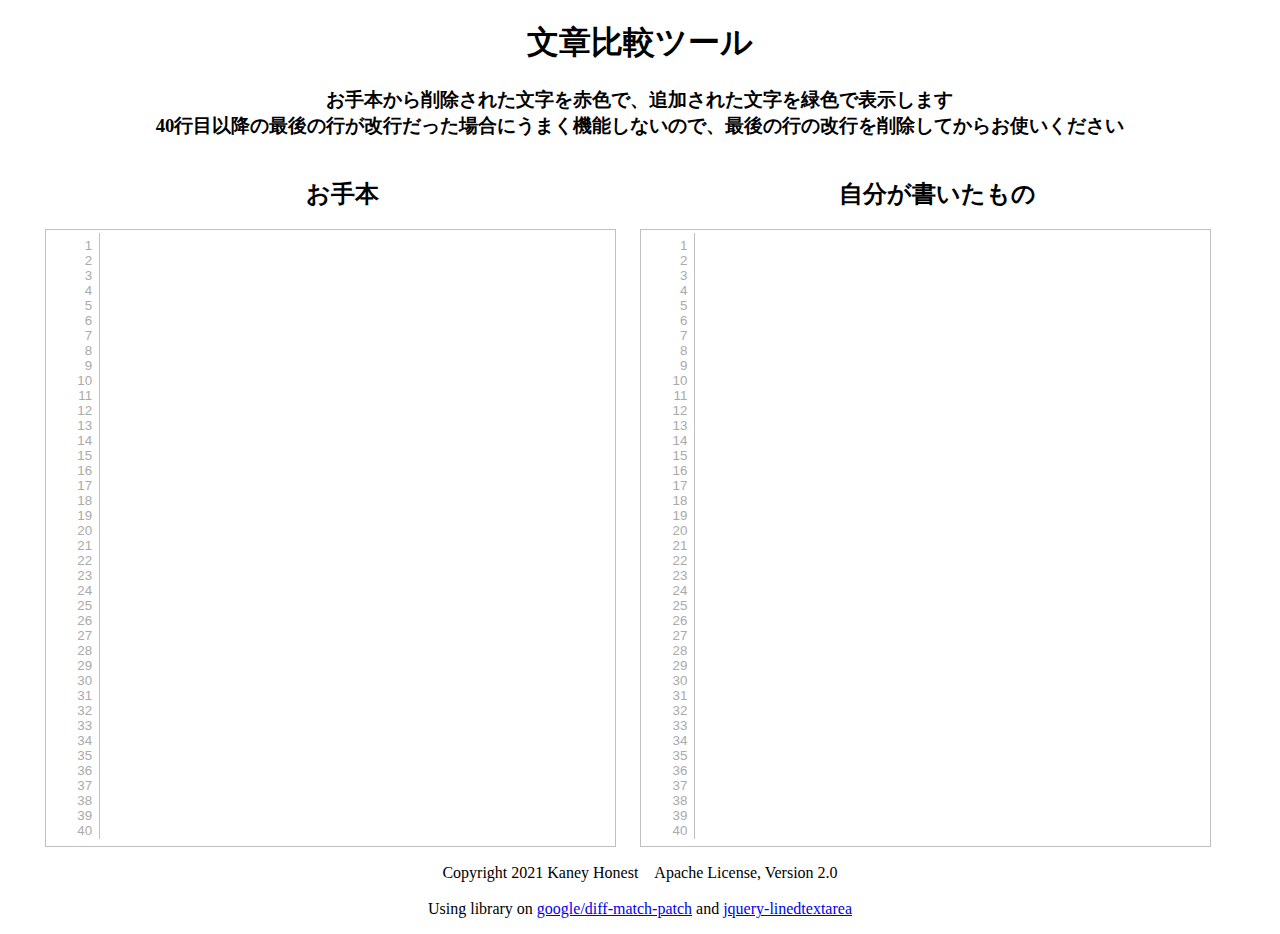
==== index.html @ 00d7fc88 "Rename typoChecker.html to index.html" ====
<!DOCTYPE html>
<html lang="ja">
<head>
  <meta charset="UTF-8">
  <meta http-equiv="X-UA-Compatible" content="IE=edge">
  <meta name="viewport" content="width=device-width, initial-scale=1.0">
  <link rel="stylesheet" href="jquery-linedtextarea-master/jquery-linedtextarea.css">
  <link rel="stylesheet" href="typoChecker.css">

  <title>文章比較ツール</title>
</head>
<body>
  <h1>文章比較ツール</h1>
  <h3>お手本から削除された文字を赤色で、追加された文字を緑色で表示します<br>40行目以降の最後の行が改行だった場合にうまく機能しないので、最後の行の改行を削除してからお使いください</h4>
  <div class="contents">
    <div class="main">
      <h2>お手本</h2>
      <textarea class="lined" id="textareaLeft" cols="50" rows="40"></textarea>
    </div>
    <div class="main">
      <h2>自分が書いたもの</h2>
      <textarea class="lined" id="textareaRight" cols="50" rows="40"></textarea>
    </div>
  </div>
  <footer>
    <p>Copyright 2021 Kaney Honest　Apache License, Version 2.0</p>
    <p>Using library on
      <a href="https://github.com/google/diff-match-patch" target="_blank">google/diff-match-patch</a> and 
      <a href="https://github.com/cotenoni/jquery-linedtextarea" target="_blank">jquery-linedtextarea</a>
    </p>
  </footer>
  
  

  <script type="text/javascript" src="jquery-3.6.0.min.js"></script>
  <script type="text/javascript" src="jquery-linedtextarea-master/jquery-linedtextarea.js"></script>
  <script type="text/javascript" src="diff-match-patch-master/javascript/diff_match_patch.js"></script>
  <script type="text/javascript" src="typoChecker.js"></script>
</body>
</html>
---- typoChecker.css ----
body {
  width: 93%;
  margin-right: auto;
  margin-left: auto;
}

h1, h2, h3 {
  text-align: center;
}

.contents {
  display: flex;
}

.main {
  width: 50%
}

textarea{
  width: 95%;
  white-space: pre-wrap;  
}

.textareaBack {
  word-break: break-word;
  overflow: auto;
  margin-top: 0.1%;
  height: 601px;
  margin-left: 60px;
  width: calc( 88.35% / 2 - 73px);
  padding: 3px;
  z-index: -1;
  position: absolute;
  font-size: 10pt;
  white-space: pre-wrap;
  line-height: 15px;
  font-family: sans-serif;
  color: initial;
}

footer {
  text-align: center;
}
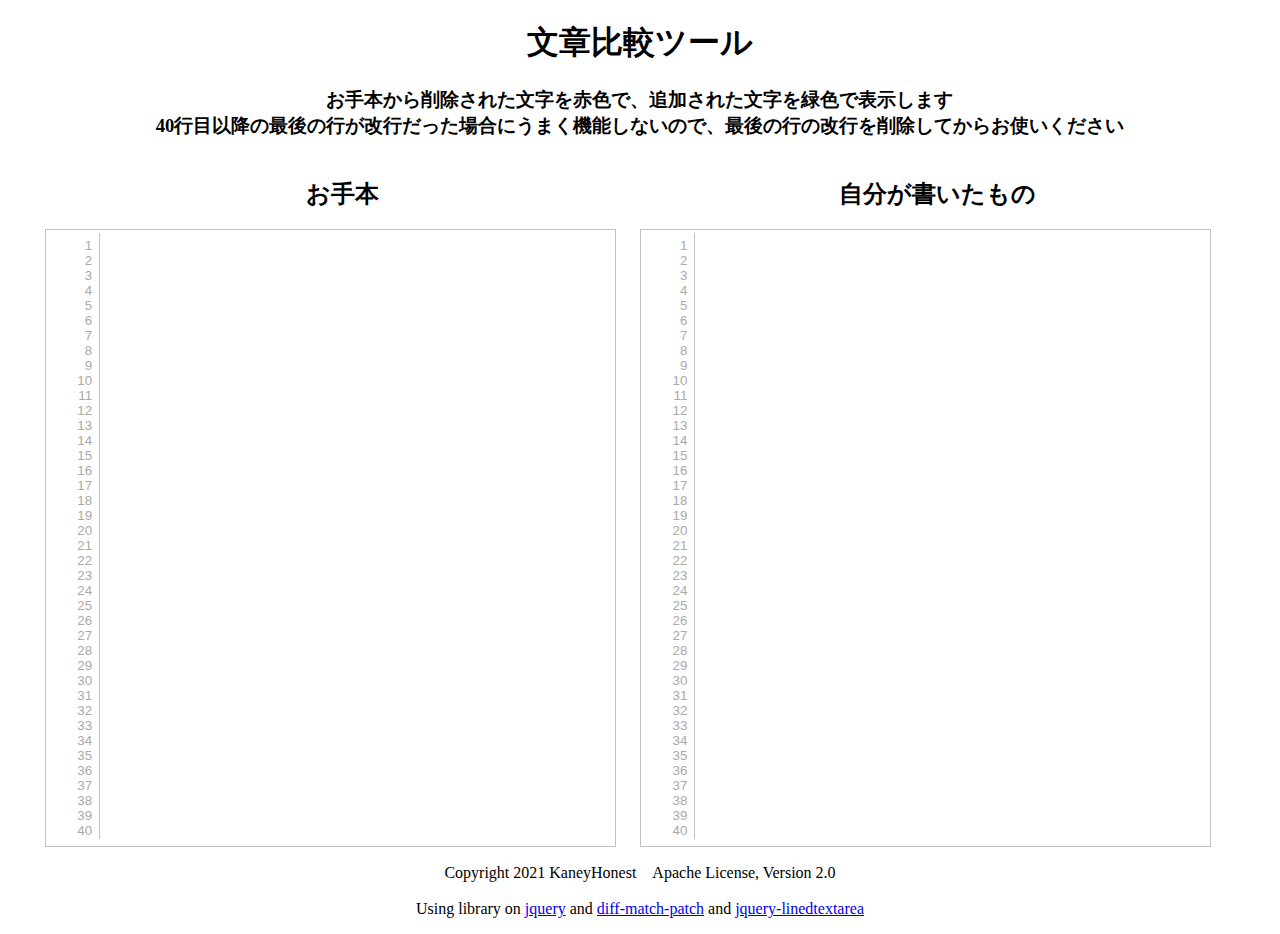
==== commit 8475a411: "fix" ====
--- a/index.html
+++ b/index.html
@@ -23,9 +23,10 @@
     </div>
   </div>
   <footer>
-    <p>Copyright 2021 Kaney Honest　Apache License, Version 2.0</p>
+    <p>Copyright 2021 KaneyHonest　Apache License, Version 2.0</p>
     <p>Using library on
-      <a href="https://github.com/google/diff-match-patch" target="_blank">google/diff-match-patch</a> and 
+      <a href="https://jquery.com" target="_blank">jquery</a> and 
+      <a href="https://github.com/google/diff-match-patch" target="_blank">diff-match-patch</a> and 
       <a href="https://github.com/cotenoni/jquery-linedtextarea" target="_blank">jquery-linedtextarea</a>
     </p>
   </footer>
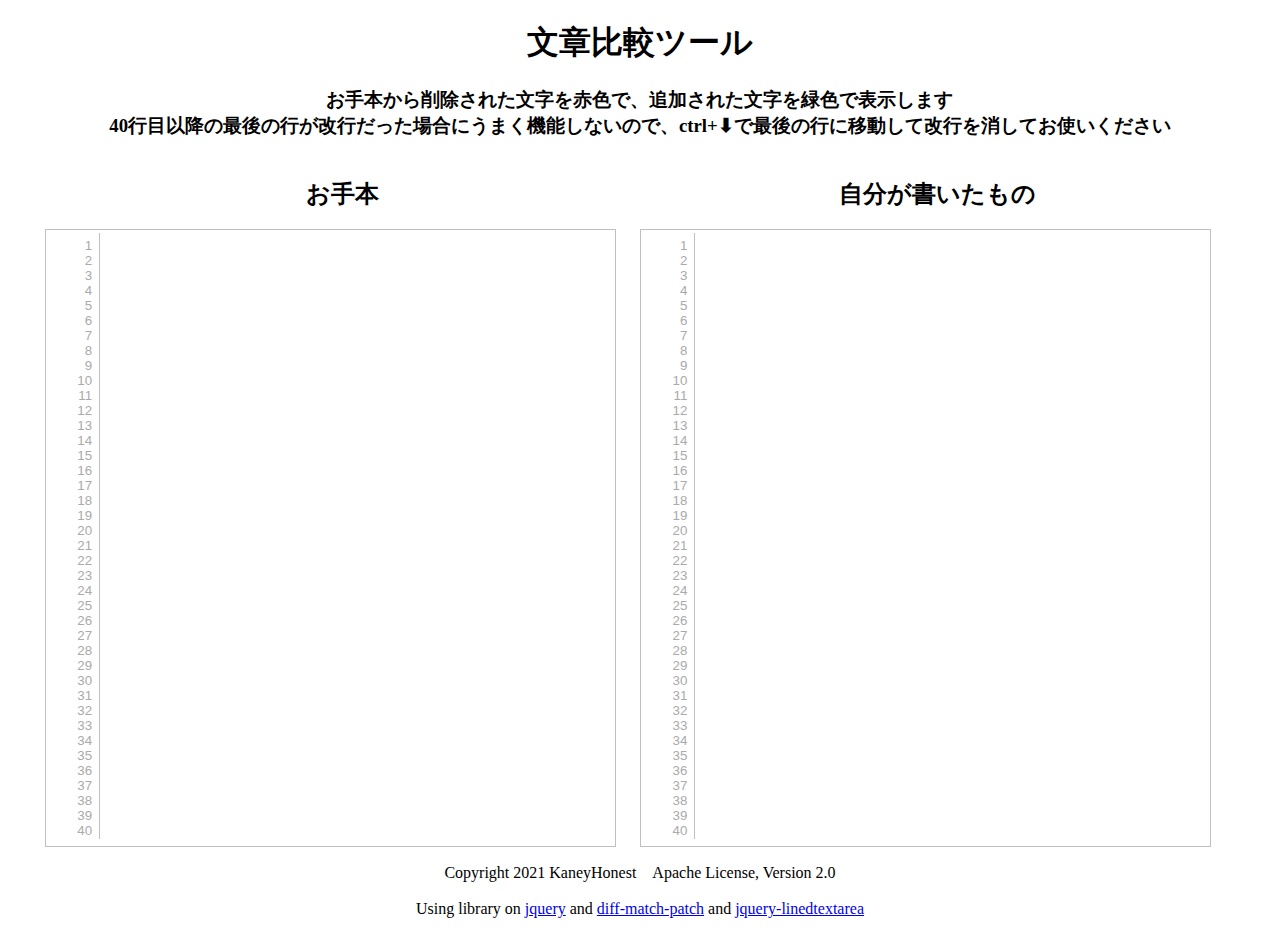
==== commit 53060afc: "add" ====
--- a/index.html
+++ b/index.html
@@ -11,7 +11,7 @@
 </head>
 <body>
   <h1>文章比較ツール</h1>
-  <h3>お手本から削除された文字を赤色で、追加された文字を緑色で表示します<br>40行目以降の最後の行が改行だった場合にうまく機能しないので、最後の行の改行を削除してからお使いください</h4>
+  <h3>お手本から削除された文字を赤色で、追加された文字を緑色で表示します<br>40行目以降の最後の行が改行だった場合にうまく機能しないので、ctrl+⬇で最後の行に移動して改行を消してお使いください</h4>
   <div class="contents">
     <div class="main">
       <h2>お手本</h2>
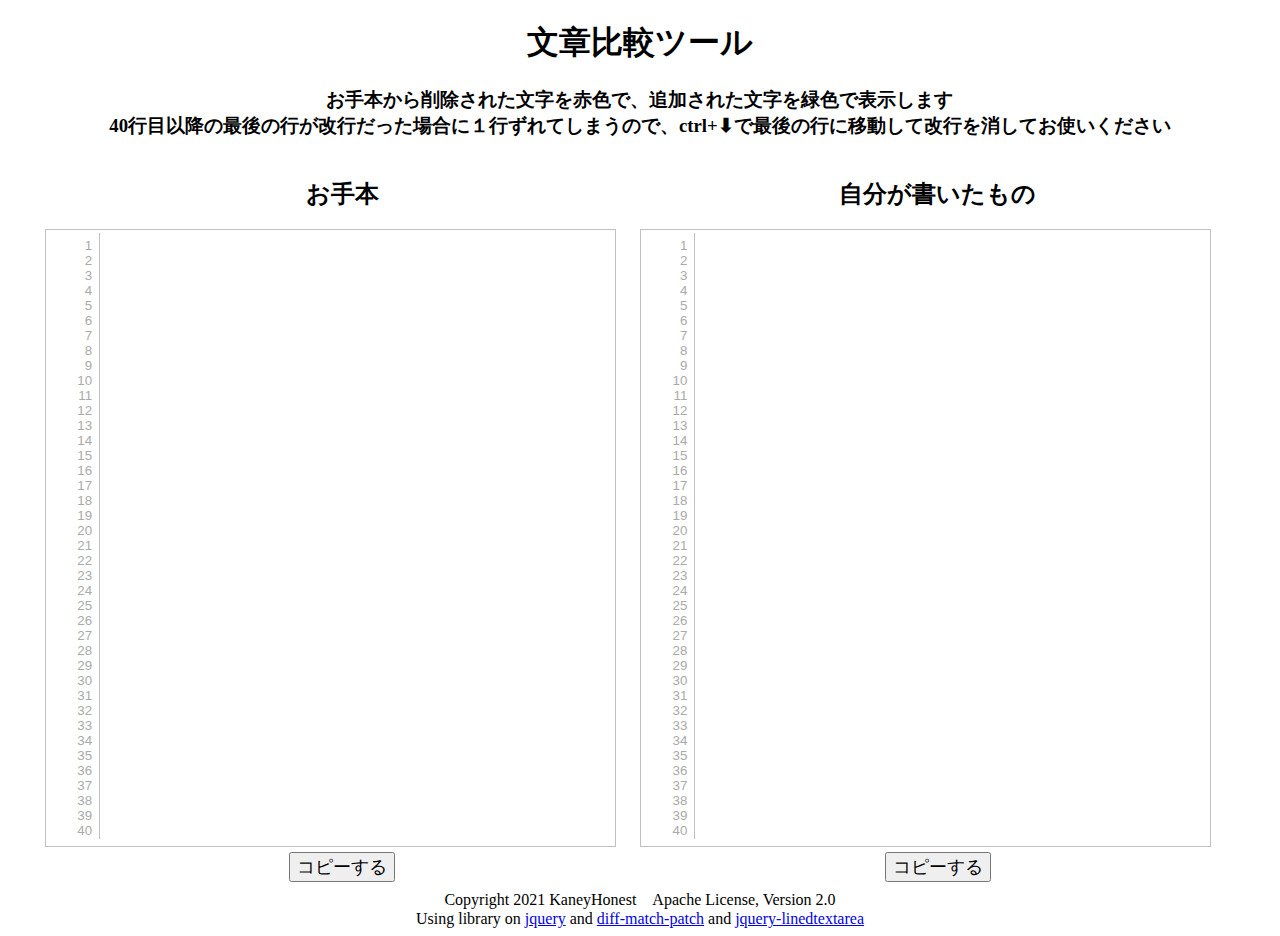
==== commit d26df750: "copybtn" ====
--- a/index.html
+++ b/index.html
@@ -11,15 +11,21 @@
 </head>
 <body>
   <h1>文章比較ツール</h1>
-  <h3>お手本から削除された文字を赤色で、追加された文字を緑色で表示します<br>40行目以降の最後の行が改行だった場合にうまく機能しないので、ctrl+⬇で最後の行に移動して改行を消してお使いください</h4>
+  <h3>お手本から削除された文字を赤色で、追加された文字を緑色で表示します<br>40行目以降の最後の行が改行だった場合に１行ずれてしまうので、ctrl+⬇で最後の行に移動して改行を消してお使いください</h4>
   <div class="contents">
     <div class="main">
       <h2>お手本</h2>
       <textarea class="lined" id="textareaLeft" cols="50" rows="40"></textarea>
+      <div class="copybtn">
+        <button type="button" id="copybtnLeft">コピーする</button>
+      </div>
     </div>
     <div class="main">
       <h2>自分が書いたもの</h2>
       <textarea class="lined" id="textareaRight" cols="50" rows="40"></textarea>
+      <div class="copybtn">
+        <button type="button" id="copybtnRight">コピーする</button>
+      </div>
     </div>
   </div>
   <footer>
--- a/typoChecker.css
+++ b/typoChecker.css
@@ -4,7 +4,7 @@
   margin-left: auto;
 }
 
-h1, h2, h3 {
+h1, h2, h3, .copybtn {
   text-align: center;
 }
 
@@ -40,4 +40,12 @@
 
 footer {
   text-align: center;
+}
+p {
+  line-height: 3px;
+}
+
+button {
+  margin-top: 5px;
+  font-size: 18px
 }